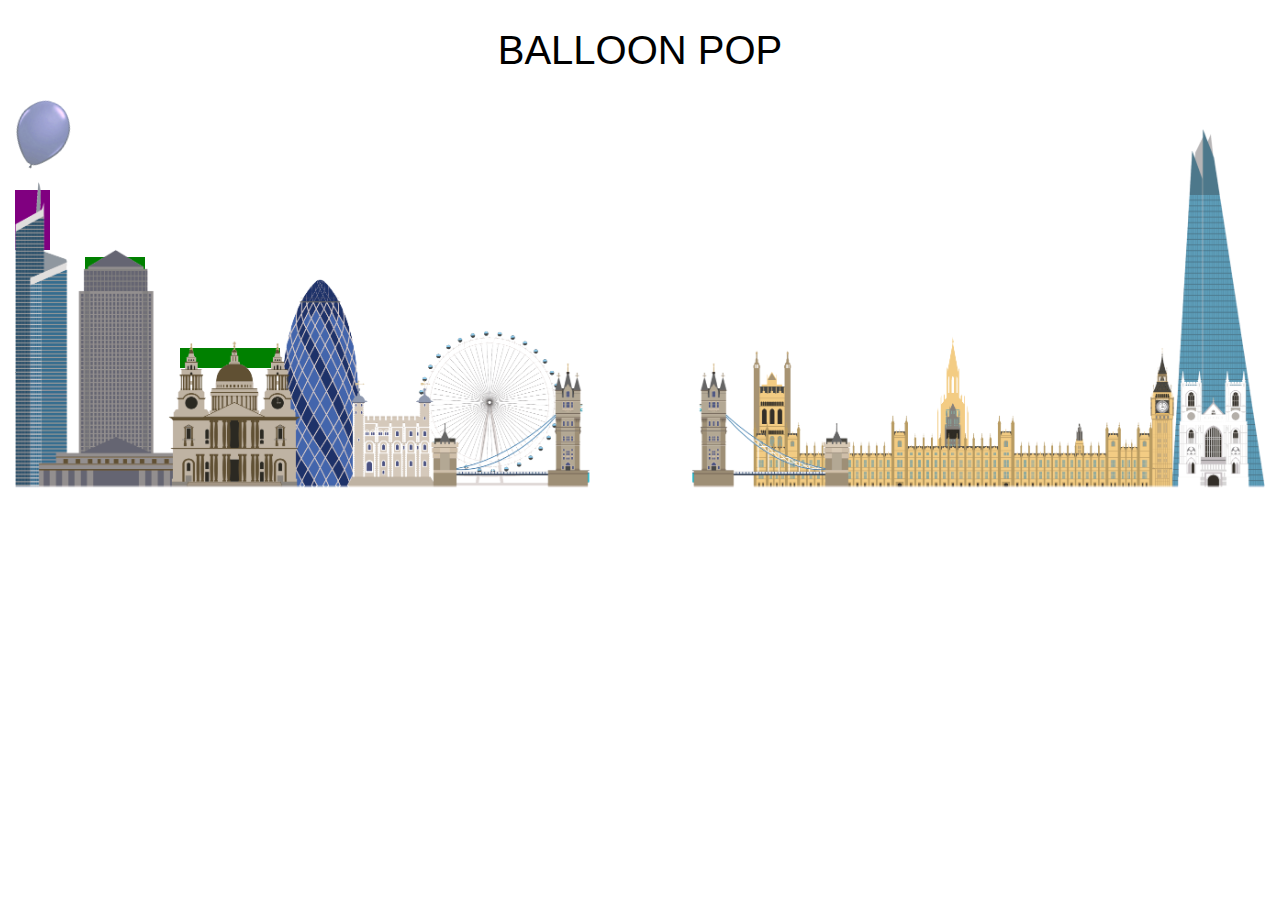
==== Floating_Balloon/index.html @ 1289e993 "collision detection" ====
<!DOCTYPE html>
<html>
<head>
  <title>Floating Balloon</title>
  <script   src="https://code.jquery.com/jquery-2.2.3.js"   integrity="sha256-laXWtGydpwqJ8JA+X9x2miwmaiKhn8tVmOVEigRNtP4="   crossorigin="anonymous"></script>
  <script type="text/javascript" src="index.js"></script>
  <link rel="stylesheet" type="text/css" href="restyle.css">
  <link rel="stylesheet" type="text/css" href="index.css">
</head>

<body>

<div class="container">

<div class="middleMaker">
  <h1>BALLOON POP</h1>
</div>


    <div class="box">
        <img src="balloon2.png" id="balloon">
        <img src="London.png" id="london">
        <div id= "tall"       class="pop"></div>
        <div id="wharf"       class="pop"></div>
        <div id="pauls"       class="pop"></div>
        <div id="pickle"      class="pop"></div>
        <div id="boat"        class="pop"></div>
        <div id="parliament"  class="pop"></div>
        <div id="shard"       class="pop"></div>
        <div id="bridgeR"     class="pop"></div>
        <div id="eye"         class="pop"></div>
        <div id="bridgeL"     class="pop"></div>
        <div class="arrow-up"></div>
    </div>

</div>

</body>
</html>
---- Floating_Balloon/restyle.css ----
/* http://meyerweb.com/eric/tools/css/reset/ 
   v2.0 | 20110126
   License: none (public domain)
*/

html, body, div, span, applet, object, iframe,
h1, h2, h3, h4, h5, h6, p, blockquote, pre,
a, abbr, acronym, address, big, cite, code,
del, dfn, em, img, ins, kbd, q, s, samp,
small, strike, strong, sub, sup, tt, var,
b, u, i, center,
dl, dt, dd, ol, ul, li,
fieldset, form, label, legend,
table, caption, tbody, tfoot, thead, tr, th, td,
article, aside, canvas, details, embed, 
figure, figcaption, footer, header, hgroup, 
menu, nav, output, ruby, section, summary,
time, mark, audio, video {
  margin: 0;
  padding: 0;
  border: 0;
  font-size: 100%;
  font: inherit;
  vertical-align: baseline;
}
/* HTML5 display-role reset for older browsers */
article, aside, details, figcaption, figure, 
footer, header, hgroup, menu, nav, section {
  display: block;
}
body {
  line-height: 1;
}
ol, ul {
  list-style: none;
}
blockquote, q {
  quotes: none;
}
blockquote:before, blockquote:after,
q:before, q:after {
  content: '';
  content: none;
}
table {
  border-collapse: collapse;
  border-spacing: 0;
}

body{width:100%;height:100%;}

/*////////////////////////////////////////////////////////////////////////////////////////////////////*/
---- Floating_Balloon/index.css ----
.container {
 height: 100%;
 width: 100%;
/* background-color: pink;*/
 margin: 0 auto;
 position: absolute;
}

.middleMaker {
  text-align: center;
}

h1 {
  margin: 30px;
  font-family: sans-serif;
  font-size: 40px;
}

.box {
/*  background: #87ceeb;*/
  max-width: 1250px;
  min-width: 1250px;
  max-height: 500px;
  min-height: 500px;
  margin: 0 auto;
  position: relative;
  overflow: hidden;
  height: 800px;
  }

#balloon {
  height: 70px;
  width: 53px;
  transform: rotate(18deg);
  position: absolute; /*HAS TO HAVE ABSOLUTE!!!!!!!! */
  
}

#london {

position: absolute;
width: 100%;
left: 0;
bottom: 0;

}

/*.popper {
  height: 70px;
  width: 20px;
  background-color: blue;
}*/

#boat {
  position: absolute;
  width: 100%;
  left: 0;
  bottom: 0;
  height: 115px;
/*  background-color: #20b2aa;*/

}

#tall {
  margin-top: 90px;
  height: 60px;
  width: 35px;
  background-color: purple;

}

#wharf{
  margin-left: 70px;
  margin-top: 7px;
  height: 150px;
  width: 60px;
  background-color: green;
}

#pauls{
  margin-left: 165px;
  margin-top: -59px;
  height: 20px;
  width: 100px;
  background-color: green;
}
#pickle {
  
}
#{

}
#{

}
#{

}
#{

}
#{

}

.arrow-up {
  width: 0; 
  height: 0; 
  border-left: 5px solid transparent;
  border-right: 5px solid transparent;
  
  border-bottom: 5px solid black;
}
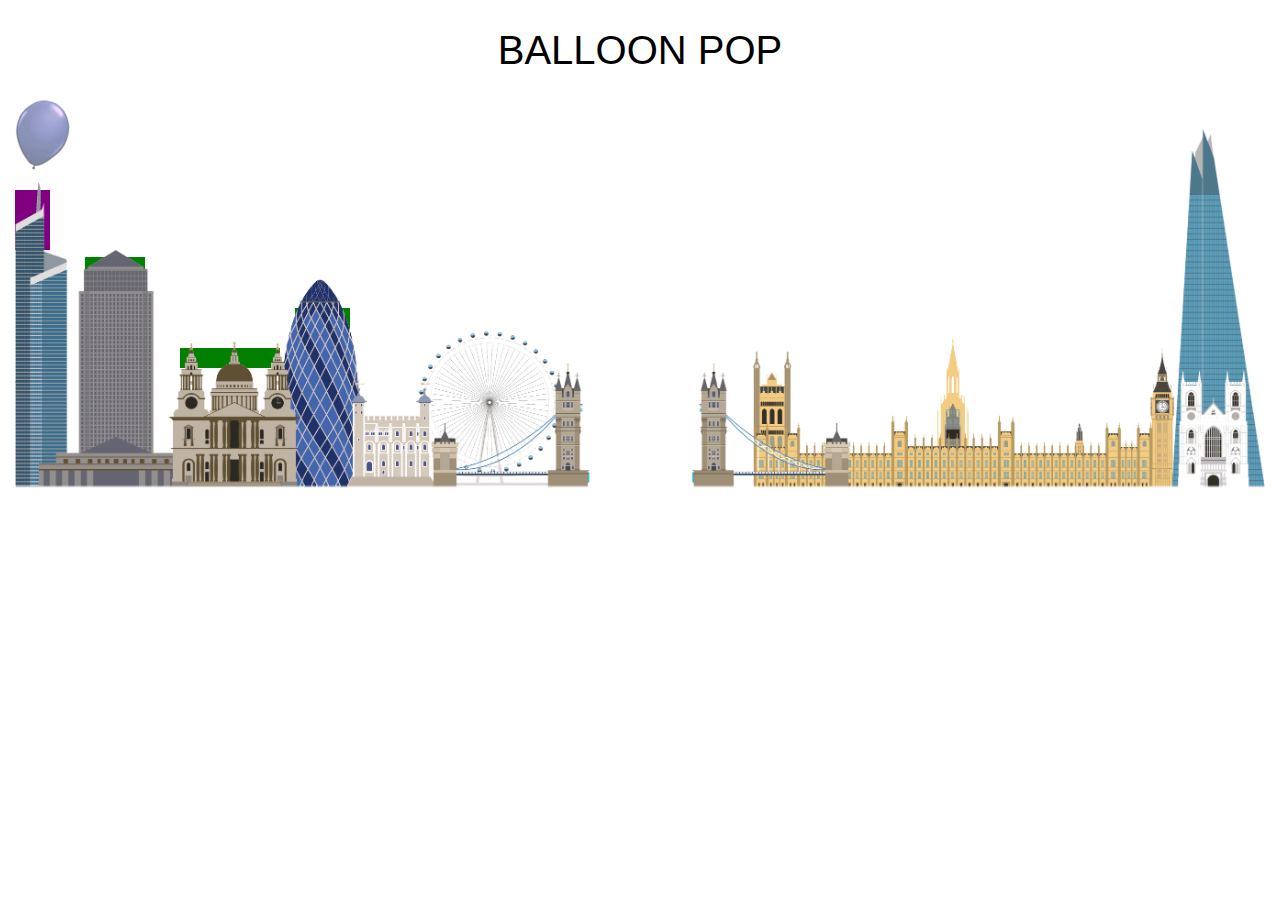
==== commit 700951ce: "Collision picked up for each div" ====
--- a/Floating_Balloon/index.html
+++ b/Floating_Balloon/index.html
@@ -20,10 +20,11 @@
     <div class="box">
         <img src="balloon2.png" id="balloon">
         <img src="London.png" id="london">
-        <div id= "tall"       class="pop"></div>
+        <div id="tall"        class="pop"></div>
         <div id="wharf"       class="pop"></div>
         <div id="pauls"       class="pop"></div>
         <div id="pickle"      class="pop"></div>
+        <div id="pickle2"      class="pop"></div>
         <div id="boat"        class="pop"></div>
         <div id="parliament"  class="pop"></div>
         <div id="shard"       class="pop"></div>
--- a/Floating_Balloon/index.css
+++ b/Floating_Balloon/index.css
@@ -33,7 +33,7 @@
 #balloon {
   height: 70px;
   width: 53px;
-  transform: rotate(18deg);
+  transform: rotate(12deg);
   position: absolute; /*HAS TO HAVE ABSOLUTE!!!!!!!! */
   
 }
@@ -47,11 +47,11 @@
 
 }
 
-/*.popper {
+.popper {
   height: 70px;
-  width: 20px;
+  width: 90px;
   background-color: blue;
-}*/
+}
 
 #boat {
   position: absolute;
@@ -87,8 +87,13 @@
   background-color: green;
 }
 #pickle {
-  
+  margin-left: 280px;
+  margin-top: -60px;
+  height: 70px;
+  width: 55px;
+  background-color: green;
 }
+
 #{
 
 }
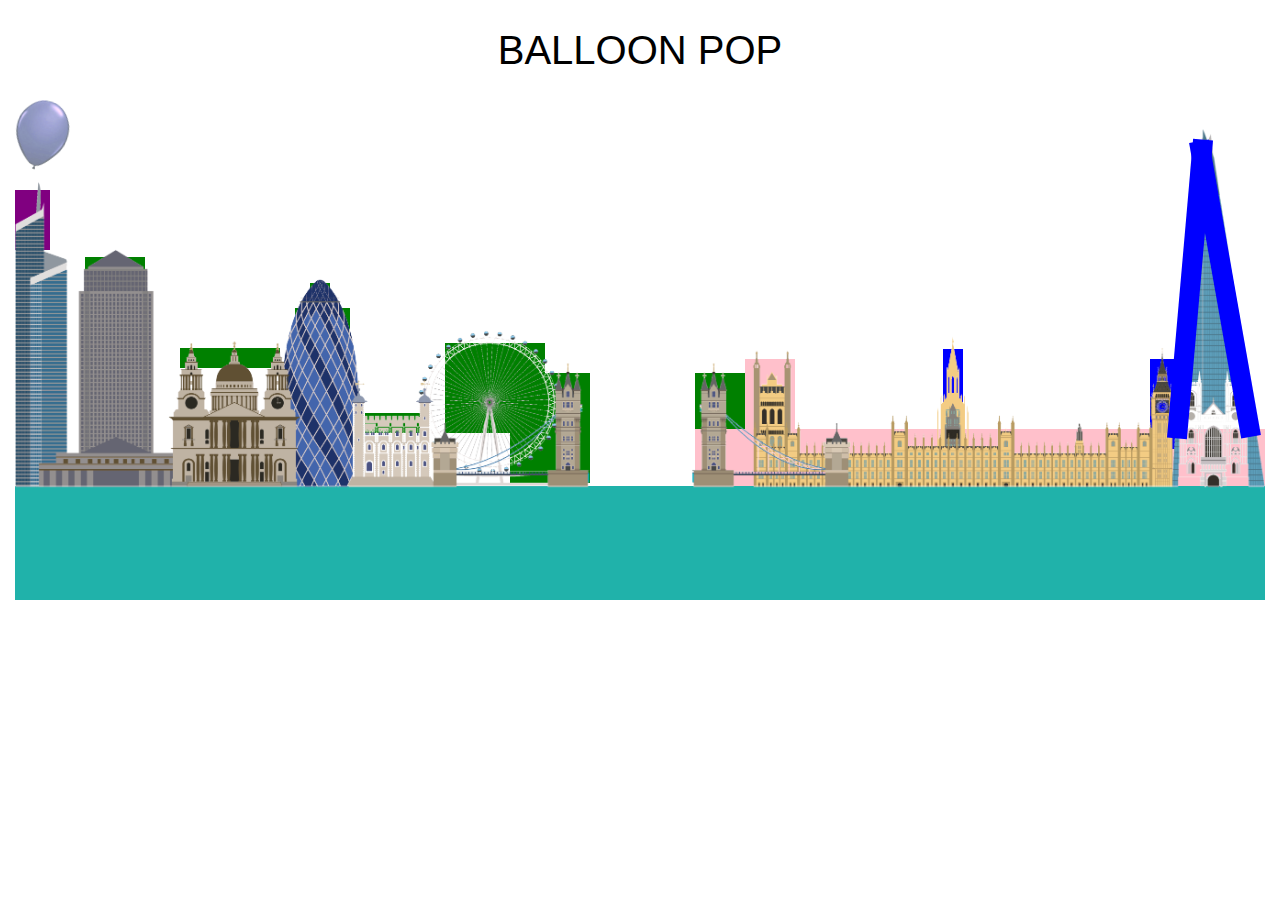
==== commit 7b547a12: "All pop divs fitted to buildings" ====
--- a/Floating_Balloon/index.html
+++ b/Floating_Balloon/index.html
@@ -18,20 +18,26 @@
 
 
     <div class="box">
+
         <img src="balloon2.png" id="balloon">
+
         <img src="London.png" id="london">
         <div id="tall"        class="pop"></div>
         <div id="wharf"       class="pop"></div>
         <div id="pauls"       class="pop"></div>
         <div id="pickle"      class="pop"></div>
-        <div id="pickle2"      class="pop"></div>
-        <div id="boat"        class="pop"></div>
-        <div id="parliament"  class="pop"></div>
-        <div id="shard"       class="pop"></div>
-        <div id="bridgeR"     class="pop"></div>
+        <div id="pickle2"     class="pop"></div>
+        <div id="tower"       class="pop"></div>
         <div id="eye"         class="pop"></div>
         <div id="bridgeL"     class="pop"></div>
-        <div class="arrow-up"></div>
+        <div id="bridgeR"     class="pop"></div>
+        <div id="parliament"  class="pop"></div>
+        <div id="parliament2" class="pop"></div>
+        <div id="parliament3" class="pop"></div>
+        <div id="bb"          class="pop"></div>
+        <div id="shard"       class="pop"></div>
+        <div id="shard2"       class="pop"></div>
+        <div id="thames"></div>
     </div>
 
 </div>
--- a/Floating_Balloon/index.css
+++ b/Floating_Balloon/index.css
@@ -47,19 +47,13 @@
 
 }
 
-.popper {
-  height: 70px;
-  width: 90px;
-  background-color: blue;
-}
-
-#boat {
-  position: absolute;
+#thames {
+  margin-top: 47px;
   width: 100%;
   left: 0;
   bottom: 0;
   height: 115px;
-/*  background-color: #20b2aa;*/
+  background-color: #20b2aa;
 
 }
 
@@ -94,29 +88,96 @@
   background-color: green;
 }
 
-#{
+#pickle2 {
+  margin-left: 295px;
+  margin-top: -95px;
+  height: 20px;
+  width: 20px;
+  background-color: green;
+}
+#tower {
+  margin-left: 350px;
+  margin-top: 110px;
+  height: 20px;
+  width: 55px;
+  background-color: green;
+}
+#eye{
+  margin-left: 430px;
+  margin-top: -90px;
+  height: 90px;
+  width: 100px;
+  background-color: green;
 
 }
-#{
+#bridgeL {
+    margin-left: 495px;
+    margin-top: -60px;
+    height: 110px;
+    width: 80px;
+    background-color: green;
+  }
 
-}
-#{
-
-}
-#{
-
-}
-#{
-
+#bridgeR {
+  margin-left: 680px;
+  margin-top: -110px;
+  height: 110px;
+  width: 70px;
+  background-color: green;
 }
 
-.arrow-up {
-  width: 0; 
-  height: 0; 
-  border-left: 5px solid transparent;
-  border-right: 5px solid transparent;
-  
-  border-bottom: 5px solid black;
+#parliament {
+  margin-left: 730px;
+  margin-top: -124px;
+  height: 120px;
+  width: 50px;
+  background-color: pink;
 }
 
+#parliament2 {
+  margin-left: 680px;
+  margin-top: -50px;
+  height: 60px;
+  width: 840px;
+  background-color: pink;
+}
 
+#parliament3 {
+  margin-left: 928px;
+  margin-top: -140px;
+  height: 90px;
+  width: 20px;
+  background-color: blue;
+}
+
+#bb {
+  margin-left: 1135px;
+  margin-top: -80px;
+  height: 90px;
+  width: 25px;
+  background-color: blue;
+}
+
+#shard {
+    margin-left: 1165px;
+    margin-top: -310px;
+    height: 300px;
+    width: 20px;
+    background-color: blue;
+    transform: rotate(5deg);
+  }
+
+  #shard2 {
+      margin-left: 1200px;
+      margin-top: -300px;
+      height: 300px;
+      width: 20px;
+      background-color: blue;
+      transform: rotate(170deg);
+    }
+
+
+
+
+
+
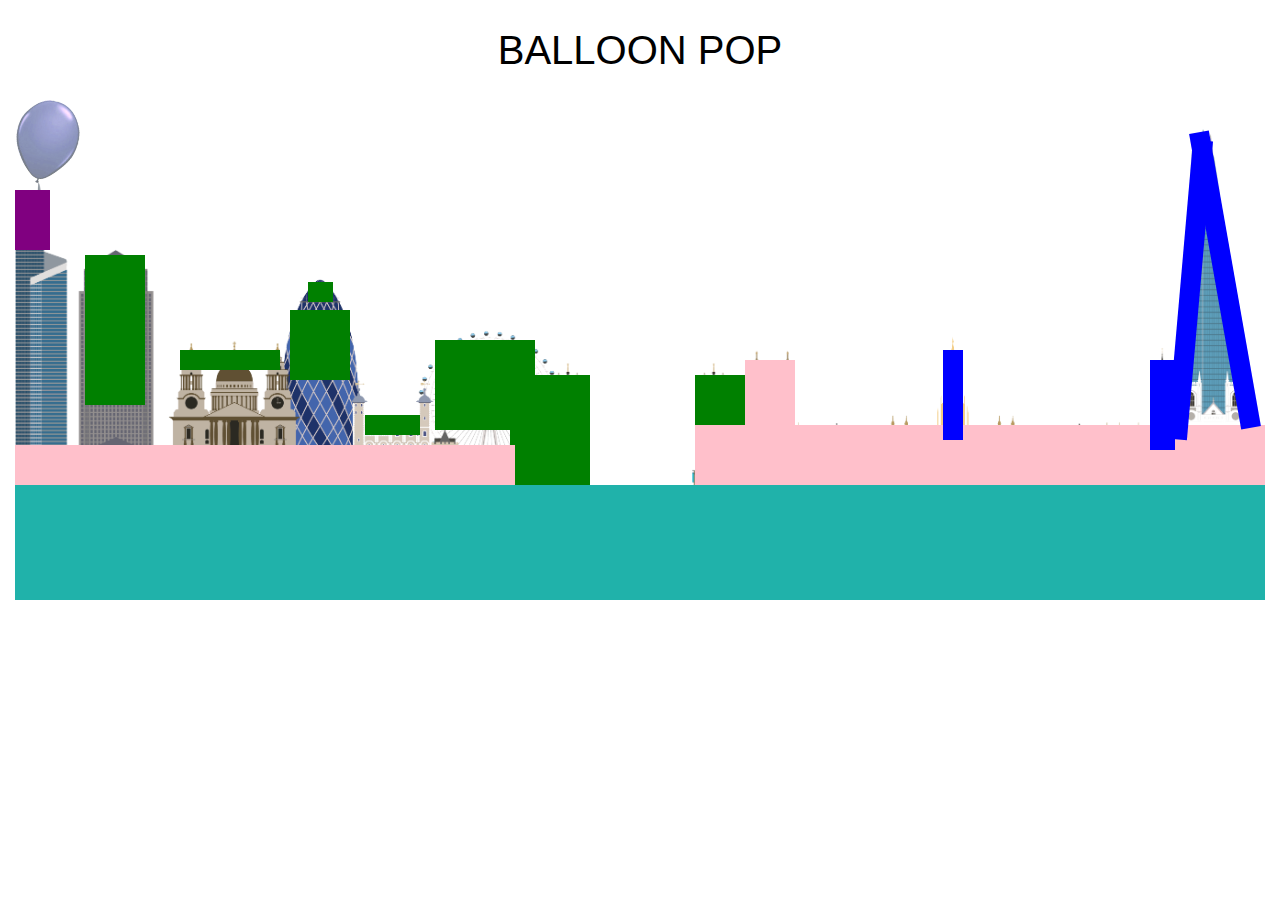
==== commit 22d5fbef: "Removed the div margins" ====
--- a/Floating_Balloon/index.html
+++ b/Floating_Balloon/index.html
@@ -30,6 +30,7 @@
         <div id="tower"       class="pop"></div>
         <div id="eye"         class="pop"></div>
         <div id="bridgeL"     class="pop"></div>
+        <div id="base"        class="pop"></div>
         <div id="bridgeR"     class="pop"></div>
         <div id="parliament"  class="pop"></div>
         <div id="parliament2" class="pop"></div>
--- a/Floating_Balloon/index.css
+++ b/Floating_Balloon/index.css
@@ -1,5 +1,3 @@
-
-
 .container {
  height: 100%;
  width: 100%;
@@ -31,15 +29,14 @@
   }
 
 #balloon {
-  height: 70px;
-  width: 53px;
+  height: 84px;
+  width: 63px;
   transform: rotate(12deg);
   position: absolute; /*HAS TO HAVE ABSOLUTE!!!!!!!! */
   
 }
 
 #london {
-
 position: absolute;
 width: 100%;
 left: 0;
@@ -47,18 +44,9 @@
 
 }
 
-#thames {
-  margin-top: 47px;
-  width: 100%;
-  left: 0;
-  bottom: 0;
-  height: 115px;
-  background-color: #20b2aa;
-
-}
-
 #tall {
-  margin-top: 90px;
+  position: absolute;
+  top: 90px;
   height: 60px;
   width: 35px;
   background-color: purple;
@@ -66,101 +54,123 @@
 }
 
 #wharf{
-  margin-left: 70px;
-  margin-top: 7px;
+  position: absolute;
+  left: 70px;
+  top: 155px;
   height: 150px;
   width: 60px;
   background-color: green;
 }
 
 #pauls{
-  margin-left: 165px;
-  margin-top: -59px;
+  position: absolute;
+  left: 165px;
+  top: 250px;
   height: 20px;
   width: 100px;
   background-color: green;
 }
 #pickle {
-  margin-left: 280px;
-  margin-top: -60px;
+  position: absolute;
+  left: 275px;
+  top: 210px;
   height: 70px;
-  width: 55px;
+  width: 60px;
   background-color: green;
 }
 
 #pickle2 {
-  margin-left: 295px;
-  margin-top: -95px;
+  position: absolute;
+  left: 293px;
+  top: 182px;
   height: 20px;
-  width: 20px;
+  width: 25px;
   background-color: green;
 }
 #tower {
-  margin-left: 350px;
-  margin-top: 110px;
+  position: absolute;
+  left: 350px;
+  top: 315px;
   height: 20px;
   width: 55px;
   background-color: green;
 }
 #eye{
-  margin-left: 430px;
-  margin-top: -90px;
+  position: absolute;
+  left: 420px;
+  top: 240px;
   height: 90px;
   width: 100px;
   background-color: green;
 
 }
 #bridgeL {
-    margin-left: 495px;
-    margin-top: -60px;
+  position: absolute;
+    left: 495px;
+    top: 275px;
     height: 110px;
     width: 80px;
     background-color: green;
   }
 
+ #base {
+  position: absolute;
+    left: 0px;
+    top: 345px;
+   height: 40px;
+   width: 500px;
+   background-color: pink;
+  }
+
 #bridgeR {
-  margin-left: 680px;
-  margin-top: -110px;
+  position: absolute;
+  left: 680px;
+  top: 275px;
   height: 110px;
   width: 70px;
   background-color: green;
 }
 
 #parliament {
-  margin-left: 730px;
-  margin-top: -124px;
+  position: absolute;
+  left: 730px;
+  top: 260px;
   height: 120px;
   width: 50px;
   background-color: pink;
 }
 
 #parliament2 {
-  margin-left: 680px;
-  margin-top: -50px;
+  position: absolute;
+  left: 680px;
+  top: 325px;
   height: 60px;
   width: 840px;
   background-color: pink;
 }
 
 #parliament3 {
-  margin-left: 928px;
-  margin-top: -140px;
+  position: absolute;
+  left: 928px;
+  top: 250px;
   height: 90px;
   width: 20px;
   background-color: blue;
 }
 
 #bb {
-  margin-left: 1135px;
-  margin-top: -80px;
+  position: absolute;
+  left: 1135px;
+  top: 260px;
   height: 90px;
   width: 25px;
   background-color: blue;
 }
 
 #shard {
-    margin-left: 1165px;
-    margin-top: -310px;
+  position: absolute;
+    left: 1165px;
+    top: 40px;
     height: 300px;
     width: 20px;
     background-color: blue;
@@ -168,16 +178,28 @@
   }
 
   #shard2 {
-      margin-left: 1200px;
-      margin-top: -300px;
+    position: absolute;
+      left: 1200px;
+      top: 30px;
       height: 300px;
       width: 20px;
       background-color: blue;
       transform: rotate(170deg);
     }
 
-
-
-
-
-
+    #thames {
+      position: absolute;
+      bottom: 47px;
+      width: 100%;
+      left: 0;
+      bottom: 0;
+      height: 115px;
+      background-color: #20b2aa;
+
+    }
+
+
+
+
+
+
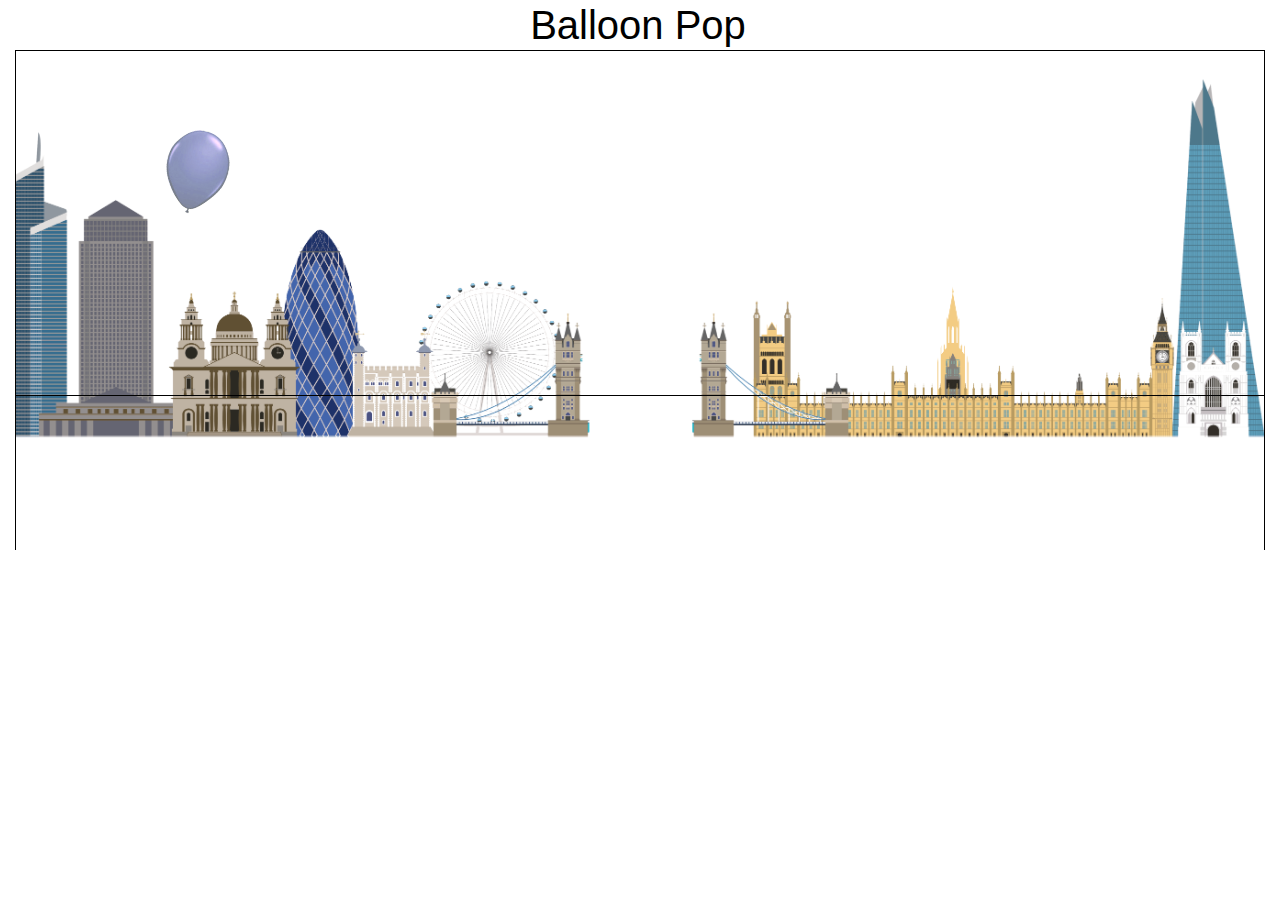
==== commit 262e62af: "push in collision elements" ====
--- a/Floating_Balloon/index.html
+++ b/Floating_Balloon/index.html
@@ -2,26 +2,22 @@
 <html>
 <head>
   <title>Floating Balloon</title>
-  <script   src="https://code.jquery.com/jquery-2.2.3.js"   integrity="sha256-laXWtGydpwqJ8JA+X9x2miwmaiKhn8tVmOVEigRNtP4="   crossorigin="anonymous"></script>
-  <script type="text/javascript" src="index.js"></script>
-  <link rel="stylesheet" type="text/css" href="restyle.css">
-  <link rel="stylesheet" type="text/css" href="index.css">
+      <script   src="https://code.jquery.com/jquery-2.2.3.js"   integrity="sha256-laXWtGydpwqJ8JA+X9x2miwmaiKhn8tVmOVEigRNtP4="   crossorigin="anonymous"></script>
+      <script type="text/javascript" src="index.js"></script>
+      <link rel="stylesheet" type="text/css" href="restyle.css">
+      <link rel="stylesheet" type="text/css" href="index.css">
 </head>
 
 <body>
+    <div class="container">
+        <div class="middleMaker">
+            <h1>Balloon Pop</h1>
+            <p></p>
+        </div>
+    <div class="box">
+        <img src="images/balloon2.png" id="balloon">
+        <img src="images/London.png" id="london">
 
-<div class="container">
-
-<div class="middleMaker">
-  <h1>BALLOON POP</h1>
-</div>
-
-
-    <div class="box">
-
-        <img src="balloon2.png" id="balloon">
-
-        <img src="London.png" id="london">
         <div id="tall"        class="pop"></div>
         <div id="wharf"       class="pop"></div>
         <div id="pauls"       class="pop"></div>
@@ -37,10 +33,13 @@
         <div id="parliament3" class="pop"></div>
         <div id="bb"          class="pop"></div>
         <div id="shard"       class="pop"></div>
-        <div id="shard2"       class="pop"></div>
-        <div id="thames"></div>
-    </div>
-
+        <div id="shard2"      class="pop"></div>
+        <div id="top"         class="pop"></div>
+        <div id="left"        class="pop"></div>
+        <div id="base"        class="pop"></div>
+        <div id="right"       class="pop"></div>
+        <div class="camera"></div>
+        <div id="thames"></div>  
 </div>
 
 </body>
--- a/Floating_Balloon/index.css
+++ b/Floating_Balloon/index.css
@@ -10,10 +10,17 @@
   text-align: center;
 }
 
-h1 {
-  margin: 30px;
+.middleMaker h1,
+.middleMaker p {
   font-family: sans-serif;
+  display: inline-block;
+  vertical-align: top;
+  line-height: 50px;
+}
+
+h1, p {
   font-size: 40px;
+  display: none;
 }
 
 .box {
@@ -25,15 +32,15 @@
   margin: 0 auto;
   position: relative;
   overflow: hidden;
-  height: 800px;
   }
 
 #balloon {
   height: 84px;
   width: 63px;
+  top: 80px;
+  left: 150px;
   transform: rotate(12deg);
   position: absolute; /*HAS TO HAVE ABSOLUTE!!!!!!!! */
-  
 }
 
 #london {
@@ -49,7 +56,7 @@
   top: 90px;
   height: 60px;
   width: 35px;
-  background-color: purple;
+/*  background-color: purple;*/
 
 }
 
@@ -59,8 +66,8 @@
   top: 155px;
   height: 150px;
   width: 60px;
-  background-color: green;
-}
+/*  background-color: green;
+*/}
 
 #pauls{
   position: absolute;
@@ -68,16 +75,16 @@
   top: 250px;
   height: 20px;
   width: 100px;
-  background-color: green;
-}
+/*  background-color: green;
+*/}
 #pickle {
   position: absolute;
   left: 275px;
   top: 210px;
   height: 70px;
   width: 60px;
-  background-color: green;
-}
+/*  background-color: green;
+*/}
 
 #pickle2 {
   position: absolute;
@@ -85,33 +92,33 @@
   top: 182px;
   height: 20px;
   width: 25px;
-  background-color: green;
-}
+/*  background-color: green;
+*/}
 #tower {
   position: absolute;
   left: 350px;
   top: 315px;
   height: 20px;
   width: 55px;
-  background-color: green;
-}
-#eye{
+/*  background-color: green;
+*/}
+#eye {
   position: absolute;
   left: 420px;
   top: 240px;
   height: 90px;
   width: 100px;
-  background-color: green;
-
+/*  background-color: green;
+*/
 }
 #bridgeL {
   position: absolute;
-    left: 495px;
+    left: 490px;
     top: 275px;
     height: 110px;
     width: 80px;
-    background-color: green;
-  }
+/*    background-color: green;
+*/  }
 
  #base {
   position: absolute;
@@ -119,8 +126,8 @@
     top: 345px;
    height: 40px;
    width: 500px;
-   background-color: pink;
-  }
+/*   background-color: pink;
+*/  }
 
 #bridgeR {
   position: absolute;
@@ -128,8 +135,8 @@
   top: 275px;
   height: 110px;
   width: 70px;
-  background-color: green;
-}
+/*  background-color: green;
+*/}
 
 #parliament {
   position: absolute;
@@ -137,8 +144,8 @@
   top: 260px;
   height: 120px;
   width: 50px;
-  background-color: pink;
-}
+/*  background-color: pink;
+*/}
 
 #parliament2 {
   position: absolute;
@@ -146,8 +153,8 @@
   top: 325px;
   height: 60px;
   width: 840px;
-  background-color: pink;
-}
+/*  background-color: pink;
+*/}
 
 #parliament3 {
   position: absolute;
@@ -155,8 +162,8 @@
   top: 250px;
   height: 90px;
   width: 20px;
-  background-color: blue;
-}
+/*  background-color: blue;
+*/}
 
 #bb {
   position: absolute;
@@ -164,8 +171,8 @@
   top: 260px;
   height: 90px;
   width: 25px;
-  background-color: blue;
-}
+/*  background-color: blue;
+*/}
 
 #shard {
   position: absolute;
@@ -173,33 +180,72 @@
     top: 40px;
     height: 300px;
     width: 20px;
-    background-color: blue;
-    transform: rotate(5deg);
+/*    background-color: blue;
+*/    transform: rotate(5deg);
   }
 
-  #shard2 {
+#shard2 {
     position: absolute;
       left: 1200px;
       top: 30px;
       height: 300px;
       width: 20px;
-      background-color: blue;
-      transform: rotate(170deg);
+/*      background-color: blue;
+*/      transform: rotate(170deg);
     }
 
-    #thames {
+#thames {
       position: absolute;
-      bottom: 47px;
       width: 100%;
       left: 0;
       bottom: 0;
       height: 115px;
-      background-color: #20b2aa;
+/*      background-color: #20b2aa;*/
 
     }
 
-
-
-
-
-
+#top {
+  position: absolute;
+  top: 0;
+  left: 0;
+  height: 1px;
+  width: 100%;
+  background-color: black;
+}
+
+#left {
+  position: absolute;
+  top: 0;
+  left: 0;
+  height: 100%;
+  width: 1px;
+  background-color: black;
+}
+
+ #base {
+  position: absolute;
+  bottom: 0;
+  right: 0;
+  width: 100%;
+  height: 1px;
+  background-color: black;
+}
+
+#right {
+  position: absolute;
+  top: 0;
+  right: 0;
+  height: 100%;
+  width: 1px;
+  background-color: black;
+}
+
+div.camera {
+  height: 50px;
+  width: 50px;
+  content: url("images/camera.png");
+  position: absolute;
+  left: 80px;
+  display: none;
+}
+
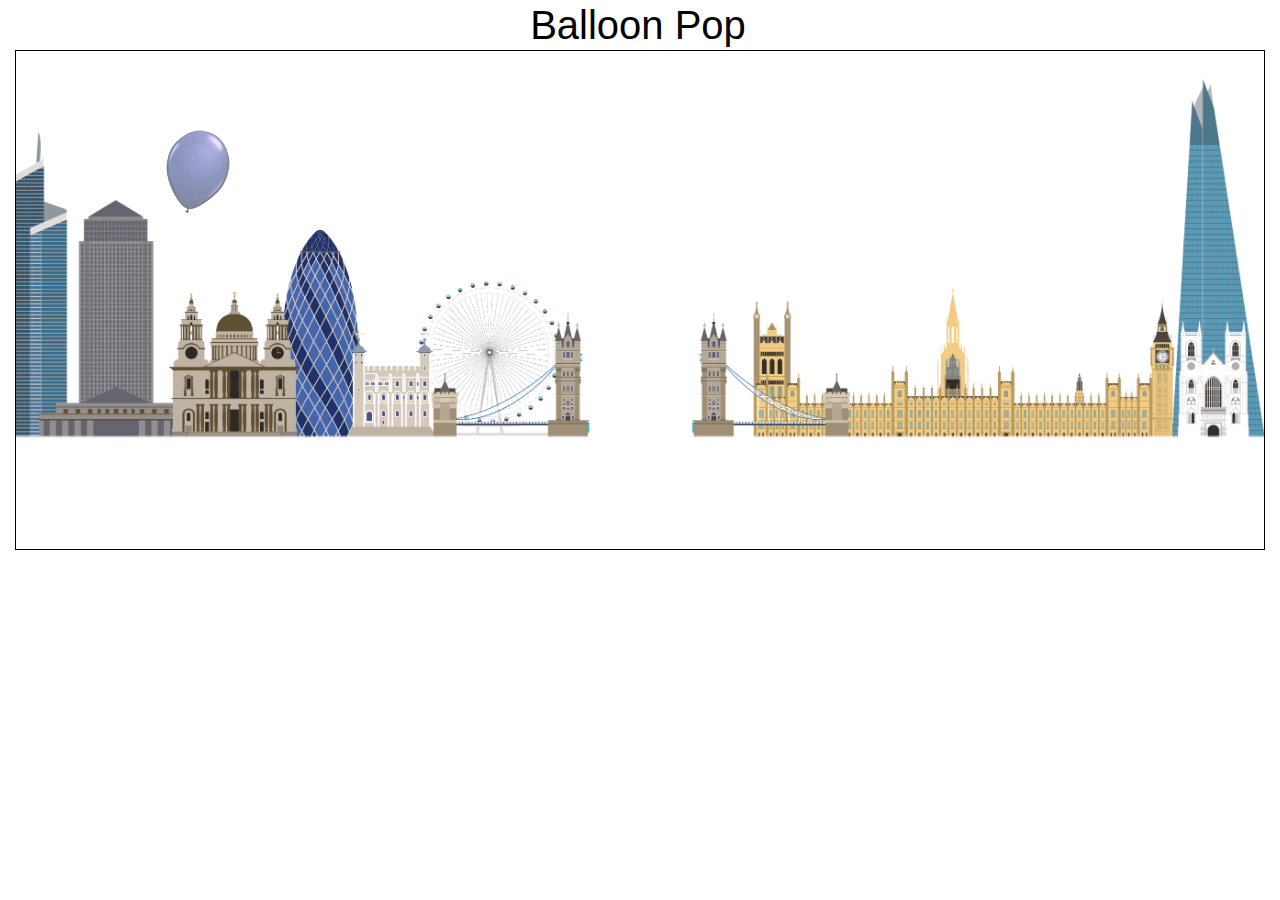
==== commit f618bf30: "about to change wallpaper" ====
--- a/Floating_Balloon/index.html
+++ b/Floating_Balloon/index.html
@@ -2,10 +2,10 @@
 <html>
 <head>
   <title>Floating Balloon</title>
-      <script   src="https://code.jquery.com/jquery-2.2.3.js"   integrity="sha256-laXWtGydpwqJ8JA+X9x2miwmaiKhn8tVmOVEigRNtP4="   crossorigin="anonymous"></script>
-      <script type="text/javascript" src="index.js"></script>
-      <link rel="stylesheet" type="text/css" href="restyle.css">
-      <link rel="stylesheet" type="text/css" href="index.css">
+  <script   src="https://code.jquery.com/jquery-2.2.3.js"   integrity="sha256-laXWtGydpwqJ8JA+X9x2miwmaiKhn8tVmOVEigRNtP4="   crossorigin="anonymous"></script>
+  <script type="text/javascript" src="index.js"></script>
+  <link rel="stylesheet" type="text/css" href="restyle.css">
+  <link rel="stylesheet" type="text/css" href="index.css">
 </head>
 
 <body>
@@ -14,33 +14,34 @@
             <h1>Balloon Pop</h1>
             <p></p>
         </div>
-    <div class="box">
-        <img src="images/balloon2.png" id="balloon">
-        <img src="images/London.png" id="london">
+        <div class="box">
+            <img src="images/balloon2.png" id="balloon">
+            <img src="images/London.png" id="london">
 
-        <div id="tall"        class="pop"></div>
-        <div id="wharf"       class="pop"></div>
-        <div id="pauls"       class="pop"></div>
-        <div id="pickle"      class="pop"></div>
-        <div id="pickle2"     class="pop"></div>
-        <div id="tower"       class="pop"></div>
-        <div id="eye"         class="pop"></div>
-        <div id="bridgeL"     class="pop"></div>
-        <div id="base"        class="pop"></div>
-        <div id="bridgeR"     class="pop"></div>
-        <div id="parliament"  class="pop"></div>
-        <div id="parliament2" class="pop"></div>
-        <div id="parliament3" class="pop"></div>
-        <div id="bb"          class="pop"></div>
-        <div id="shard"       class="pop"></div>
-        <div id="shard2"      class="pop"></div>
-        <div id="top"         class="pop"></div>
-        <div id="left"        class="pop"></div>
-        <div id="base"        class="pop"></div>
-        <div id="right"       class="pop"></div>
-        <div class="camera"></div>
-        <div id="thames"></div>  
-</div>
+            
+            <div id="tall"        class="pop"></div>
+            <div id="wharf"       class="pop"></div>
+            <div id="pauls"       class="pop"></div>
+            <div id="pickle"      class="pop"></div>
+            <div id="pickle2"     class="pop"></div>
+            <div id="tower"       class="pop"></div>
+            <div id="eye"         class="pop"></div>
+            <div id="bridgeL"     class="pop"></div>
+            <div id="base"        class="pop"></div>
+            <div id="bridgeR"     class="pop"></div>
+            <div id="parliament"  class="pop"></div>
+            <div id="parliament2" class="pop"></div>
+            <div id="parliament3" class="pop"></div>
+            <div id="bb"          class="pop"></div>
+            <div id="shard"       class="pop"></div>
+            <div id="shard2"      class="pop"></div>
+            <div id="top"         class="pop"></div>
+            <div id="left"        class="pop"></div>
+            <div id="base"        class="pop"></div>
+            <div id="right"       class="pop"></div>
+            <div class="camera"></div>
+            <div id="thames"></div>  
+        </div>
 
-</body>
-</html> 
+    </body>
+    </html> 
--- a/Floating_Balloon/index.css
+++ b/Floating_Balloon/index.css
@@ -206,7 +206,6 @@
 
 #top {
   position: absolute;
-  top: 0;
   left: 0;
   height: 1px;
   width: 100%;
@@ -224,7 +223,7 @@
 
  #base {
   position: absolute;
-  bottom: 0;
+  top: 499px;
   right: 0;
   width: 100%;
   height: 1px;
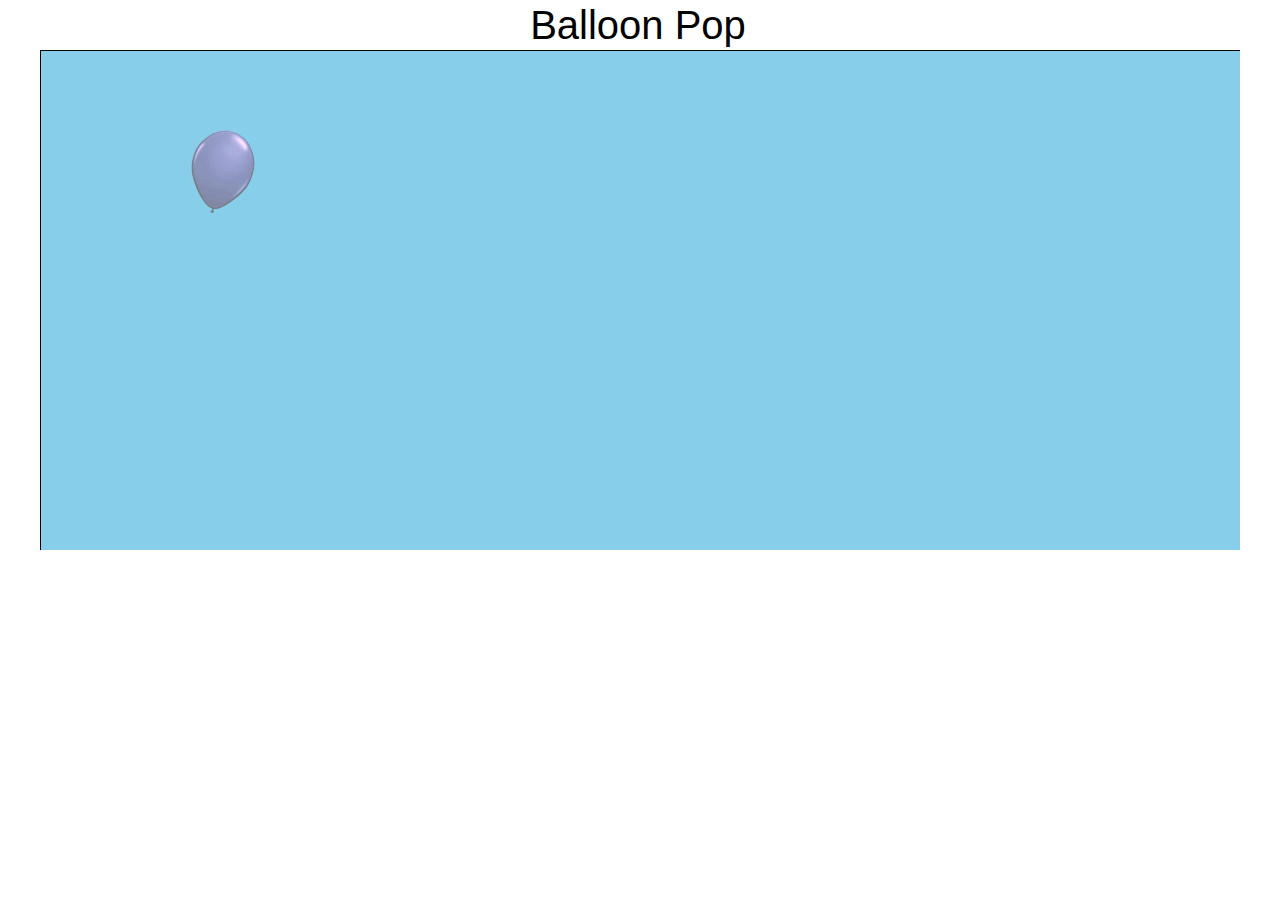
==== commit 189029bc: "scrolling along the screen" ====
--- a/Floating_Balloon/index.html
+++ b/Floating_Balloon/index.html
@@ -16,9 +16,9 @@
         </div>
         <div class="box">
             <img src="images/balloon2.png" id="balloon">
-            <img src="images/London.png" id="london">
+<!--             <img src="images/London.png" id="london"> -->
 
-            
+     <!--        
             <div id="tall"        class="pop"></div>
             <div id="wharf"       class="pop"></div>
             <div id="pauls"       class="pop"></div>
@@ -34,13 +34,12 @@
             <div id="parliament3" class="pop"></div>
             <div id="bb"          class="pop"></div>
             <div id="shard"       class="pop"></div>
-            <div id="shard2"      class="pop"></div>
+            <div id="shard2"      class="pop"></div> -->
             <div id="top"         class="pop"></div>
             <div id="left"        class="pop"></div>
             <div id="base"        class="pop"></div>
             <div id="right"       class="pop"></div>
-            <div class="camera"></div>
-            <div id="thames"></div>  
+            <div class="camera"></div> 
         </div>
 
     </body>
--- a/Floating_Balloon/index.css
+++ b/Floating_Balloon/index.css
@@ -24,14 +24,23 @@
 }
 
 .box {
-/*  background: #87ceeb;*/
-  max-width: 1250px;
-  min-width: 1250px;
+  background: #87ceeb;
+  max-width: 1200px;
+  min-width: 1200px;
   max-height: 500px;
   min-height: 500px;
   margin: 0 auto;
   position: relative;
   overflow: hidden;
+  }
+
+  .pop {
+
+    position: absolute;
+    left: 1200px;
+    background-size:cover;
+    bottom: 0;
+
   }
 
 #balloon {
@@ -43,169 +52,9 @@
   position: absolute; /*HAS TO HAVE ABSOLUTE!!!!!!!! */
 }
 
-#london {
-position: absolute;
-width: 100%;
-left: 0;
-bottom: 0;
-
-}
-
-#tall {
-  position: absolute;
-  top: 90px;
-  height: 60px;
-  width: 35px;
-/*  background-color: purple;*/
-
-}
-
-#wharf{
-  position: absolute;
-  left: 70px;
-  top: 155px;
-  height: 150px;
-  width: 60px;
-/*  background-color: green;
-*/}
-
-#pauls{
-  position: absolute;
-  left: 165px;
-  top: 250px;
-  height: 20px;
-  width: 100px;
-/*  background-color: green;
-*/}
-#pickle {
-  position: absolute;
-  left: 275px;
-  top: 210px;
-  height: 70px;
-  width: 60px;
-/*  background-color: green;
-*/}
-
-#pickle2 {
-  position: absolute;
-  left: 293px;
-  top: 182px;
-  height: 20px;
-  width: 25px;
-/*  background-color: green;
-*/}
-#tower {
-  position: absolute;
-  left: 350px;
-  top: 315px;
-  height: 20px;
-  width: 55px;
-/*  background-color: green;
-*/}
-#eye {
-  position: absolute;
-  left: 420px;
-  top: 240px;
-  height: 90px;
-  width: 100px;
-/*  background-color: green;
-*/
-}
-#bridgeL {
-  position: absolute;
-    left: 490px;
-    top: 275px;
-    height: 110px;
-    width: 80px;
-/*    background-color: green;
-*/  }
-
- #base {
-  position: absolute;
-    left: 0px;
-    top: 345px;
-   height: 40px;
-   width: 500px;
-/*   background-color: pink;
-*/  }
-
-#bridgeR {
-  position: absolute;
-  left: 680px;
-  top: 275px;
-  height: 110px;
-  width: 70px;
-/*  background-color: green;
-*/}
-
-#parliament {
-  position: absolute;
-  left: 730px;
-  top: 260px;
-  height: 120px;
-  width: 50px;
-/*  background-color: pink;
-*/}
-
-#parliament2 {
-  position: absolute;
-  left: 680px;
-  top: 325px;
-  height: 60px;
-  width: 840px;
-/*  background-color: pink;
-*/}
-
-#parliament3 {
-  position: absolute;
-  left: 928px;
-  top: 250px;
-  height: 90px;
-  width: 20px;
-/*  background-color: blue;
-*/}
-
-#bb {
-  position: absolute;
-  left: 1135px;
-  top: 260px;
-  height: 90px;
-  width: 25px;
-/*  background-color: blue;
-*/}
-
-#shard {
-  position: absolute;
-    left: 1165px;
-    top: 40px;
-    height: 300px;
-    width: 20px;
-/*    background-color: blue;
-*/    transform: rotate(5deg);
-  }
-
-#shard2 {
-    position: absolute;
-      left: 1200px;
-      top: 30px;
-      height: 300px;
-      width: 20px;
-/*      background-color: blue;
-*/      transform: rotate(170deg);
-    }
-
-#thames {
-      position: absolute;
-      width: 100%;
-      left: 0;
-      bottom: 0;
-      height: 115px;
-/*      background-color: #20b2aa;*/
-
-    }
-
 #top {
   position: absolute;
+  top: 0;
   left: 0;
   height: 1px;
   width: 100%;
@@ -223,7 +72,7 @@
 
  #base {
   position: absolute;
-  top: 499px;
+  top: -500px;
   right: 0;
   width: 100%;
   height: 1px;
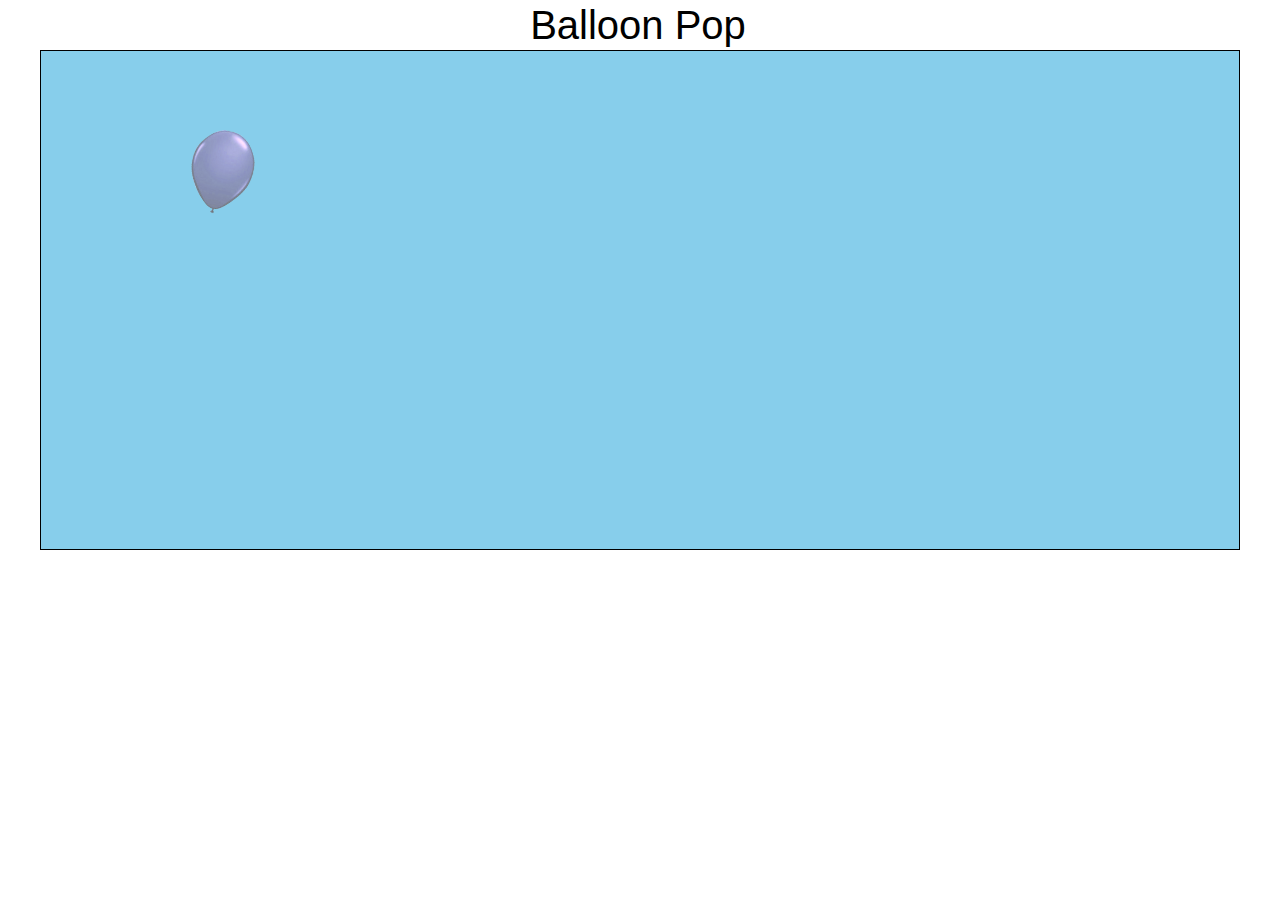
==== commit c8a2bc87: "nesting in functions" ====
--- a/Floating_Balloon/index.html
+++ b/Floating_Balloon/index.html
@@ -43,4 +43,4 @@
         </div>
 
     </body>
-    </html> 
+    </html> --- a/Floating_Balloon/index.css
+++ b/Floating_Balloon/index.css
@@ -72,8 +72,8 @@
 
  #base {
   position: absolute;
-  top: -500px;
-  right: 0;
+  bottom: 0px;
+  left: 0;
   width: 100%;
   height: 1px;
   background-color: black;
@@ -82,7 +82,7 @@
 #right {
   position: absolute;
   top: 0;
-  right: 0;
+  left: 1199px;
   height: 100%;
   width: 1px;
   background-color: black;
@@ -95,5 +95,4 @@
   position: absolute;
   left: 80px;
   display: none;
-}
-
+}